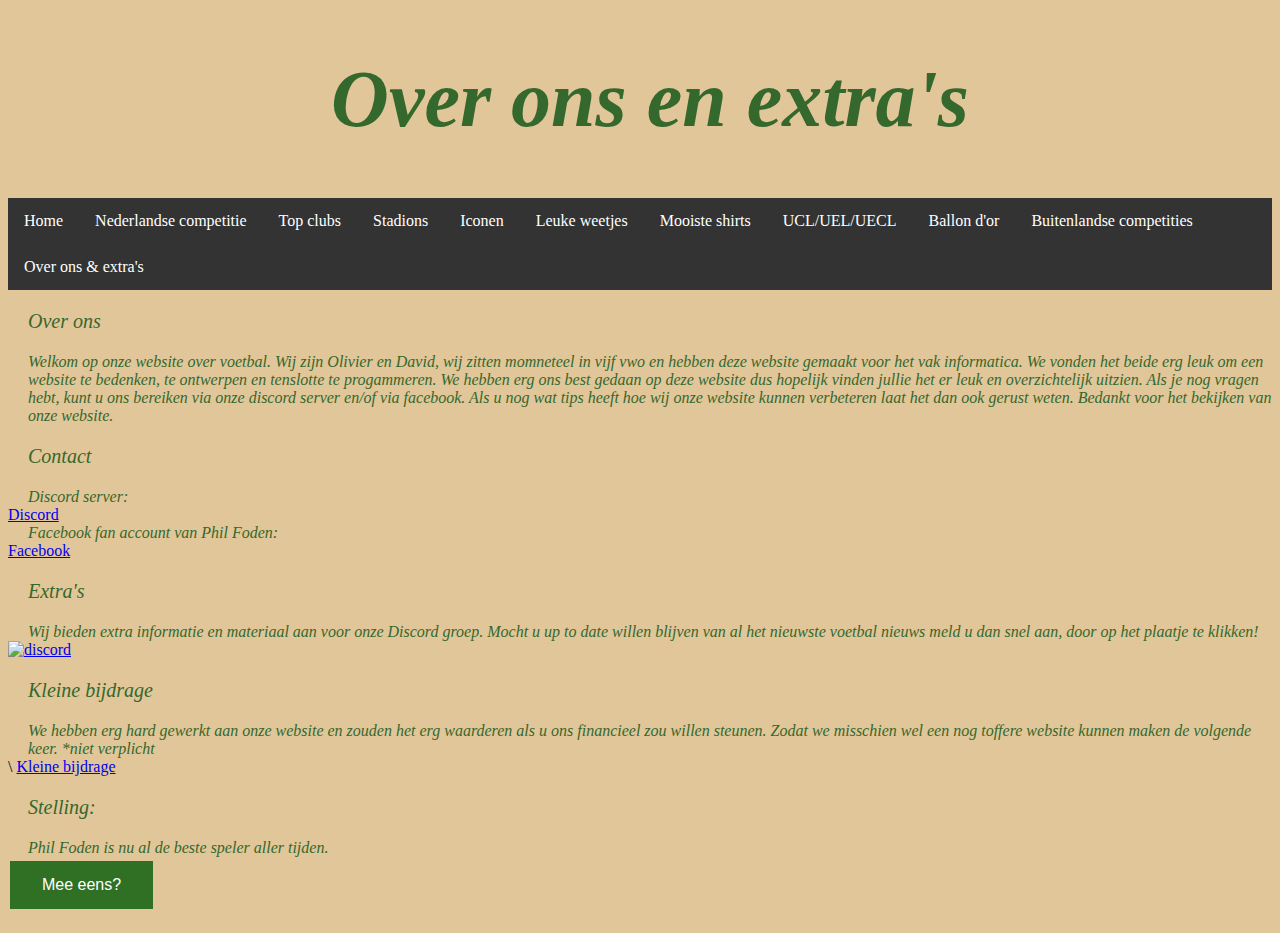
==== LIKE2.html @ ba575604 "Add files via upload" ====
<!DOCTYPE html>
<html>
<head>
<link rel="stylesheet" href="style.css">
<script src="https://ajax.googleapis.com/ajax/libs/jquery/3.5.1/jquery.min.js"></script>
<script>
$(document).ready(function(){
  $("button").click(function(){
    $("p").click();
  });
});
</script>

</head>
<body>
<h1>Over ons en extra's</h1>
<ul type="list-style-type: disc">
  <li><a href="index.html">Home</a></li> <li><a href="NLC2.html">Nederlandse competitie</a></li><li><a href="TC2.html">Top clubs</a></li><li><a href="Stadions2.html"> Stadions</a></li><li><a href="Iconen2.html">Iconen</a></li>
  <li><a href="LW2.html">Leuke weetjes</a></li><li><a href="shirts2.html">Mooiste shirts</a></li><li><a href="UCL2.html">UCL/UEL/UECL</a></li><li><a href="ballon2.html">Ballon d'or</a></li><li><a href="bc3.html">Buitenlandse competities</a></li>
    <li><a href="LIKE2.html">Over ons & extra's</a></li>
 </ul>

<p>Over ons</P>
<article>Welkom op onze website over voetbal. Wij zijn Olivier en David, wij zitten momneteel in vijf vwo en hebben deze website gemaakt voor het vak informatica. We vonden het beide erg leuk om een website te bedenken, te ontwerpen en tenslotte te progammeren. We hebben erg ons best gedaan op deze website dus hopelijk vinden jullie het er leuk en overzichtelijk uitzien.
Als je nog vragen hebt, kunt u ons bereiken via onze discord server en/of via facebook. Als u nog wat tips heeft hoe wij onze website kunnen verbeteren laat het dan ook gerust weten. Bedankt voor het bekijken van onze website.</article>
<p>Contact</P>
<article> Discord server: </article>
<a href="https://discord.gg/kG4ZaSAY">Discord</a>
<article>Facebook fan account van Phil Foden:</article>
<a href="https://m.facebook.com/FodenFans/posts/2018732764912106">Facebook</a>

<p>Extra's</P>
  <article>Wij bieden extra informatie en materiaal aan voor onze Discord groep. Mocht u up to date willen blijven van al het nieuwste voetbal nieuws meld u dan snel aan, door op het plaatje te klikken!</article>
  <a href="https://discord.gg/kG4ZaSAY">
<img border="0" alt="discord" src="https://images.unsplash.com/photo-1614680376739-414d95ff43df?ixlib=rb-1.2.1&ixid=MnwxMjA3fDB8MHxzZWFyY2h8MXx8ZGlzY29yZHxlbnwwfHwwfHw%3D&auto=format&fit=crop&w=500&q=60" width="150" height="125">
</a>



<p>Kleine bijdrage</P>
<article>We hebben erg hard gewerkt aan onze website en zouden het erg waarderen als u ons financieel zou willen steunen. Zodat we misschien wel een nog toffere website kunnen maken de volgende keer. *niet verplicht</article>\
<a href="https://tikkie.me/pay/9388m95ingehopmkokp4">Kleine bijdrage</a>

<p>Stelling:</P>
  <article>Phil Foden is nu al de beste speler aller tijden.</article>
  <button>Mee eens?</button>
<p onclick="alert('U hebt er echt verstand van en verdiend een nobelprijs!')"</p>

</body>


</html>
---- style.css ----
body {
  background-color: #E1C699;
}

h1 {
  color: #35682d;
  margin-left: 20px;
  font-size: 500%;
  font-style: italic;
  text-align: center;
}
h2{
  color: #35682d;
  margin-left: 20px;
  font-size: 200%;
  font-style: italic;
  text-align: left;
}
p{
  color: 	#35682d;
margin-left: 20px;
font-size: 125%;
font-style: italic;
text-align: left;
}

article{
  color: 	#35682d;
  margin-left: 20px;
  font-size: 100%;
  font-style: italic;
  text-align: left;
}
b{ color: 	#35682d;
margin-left: 20px;
font-size: 50%;
font-style: italic;
text-align: left;}

dl { color: #35682d;
    font-style: italic;
font-size: 125%;}

dt{color: #35682d;
    font-style: italic;
font-size: 100%;
text-align: left;}

dd { color: #35682d;
      font-style: italic;
  font-size: 100%;}

table{
    width: 100%;
  }
tr {
    color: #35682d;
        font-style: italic;
        font-size: 100%;
  }
td{
    color: #35682d;
        font-style: italic;
        font-size: 95%;

  }
  ul {
    list-style-type: none;
    margin: 0;
    padding: 0;
    overflow: hidden;
    background-color: #333;
  }

  li {
    float: left;
  }

  li a {
    display: block;
    color: white;
    text-align: center;
    padding: 14px 16px;
    text-decoration: none;
  }

  li a:hover {
    background-color: #111;
  }

button {
  background-color: #2f7025;
  border: none;
  color: white;
  padding: 15px 32px;
  text-align: center;
  text-decoration: none;
  display: inline-block;
  font-size: 16px;
  margin: 4px 2px;
  cursor: pointer;
}

* {box-sizing:border-box}

.slideshow-container {
  max-width: 1000px;
  position: relative;
  margin: auto;
}

.mySlides {
  display: none;
}


.prev, .next {
  cursor: pointer;
  position: absolute;
  top: 50%;
  width: auto;
  margin-top: -22px;
  padding: 16px;
  color: white;
  font-weight: bold;
  font-size: 18px;
  transition: 0.6s ease;
  border-radius: 0 3px 3px 0;
  user-select: none;
}

.next {
  right: 0;
  border-radius: 3px 0 0 3px;
}

.prev:hover, .next:hover {
  background-color: rgba(0,0,0,0.8);
}

.text {
  color: #f2f2f2;
  font-size: 15px;
  padding: 8px 12px;
  position: absolute;
  bottom: 8px;
  width: 100%;
  text-align: center;
}

.numbertext {
  color: #f2f2f2;
  font-size: 12px;
  padding: 8px 12px;
  position: absolute;
  top: 0;
}

.dot {
  cursor: pointer;
  height: 15px;
  width: 15px;
  margin: 0 2px;
  background-color: #bbb;
  border-radius: 50%;
  display: inline-block;
  transition: background-color 0.6s ease;
}

.active, .dot:hover {
  background-color: #717171;
}


.fade {
  -webkit-animation-name: fade;
  -webkit-animation-duration: 1.5s;
  animation-name: fade;
  animation-duration: 1.5s;
}

@-webkit-keyframes fade {
  from {opacity: .4}
  to {opacity: 1}
}

@keyframes fade {
  from {opacity: .4}
  to {opacity: 1}
}

.Lijstje
{
float: left;
margin-left: 1%;
}

.Picture
{ float: right;
  width: 25%;
}
.Icons {
float: left;
margin-left: 1%;
}
.foto2 { float: right;
  width: 20%; }
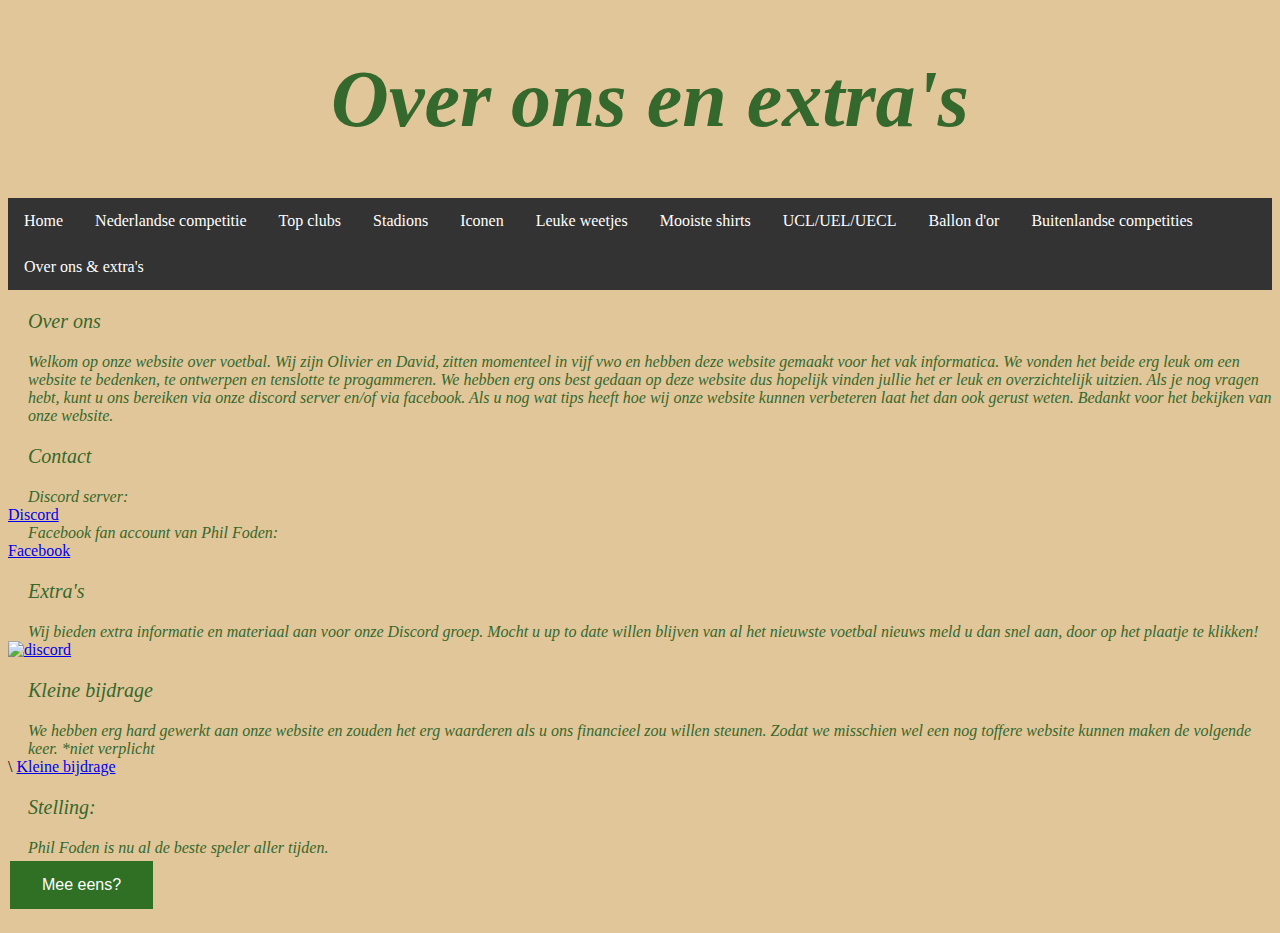
==== commit fec87741: "Update LIKE2.html" ====
--- a/LIKE2.html
+++ b/LIKE2.html
@@ -21,7 +21,7 @@
  </ul>
 
 <p>Over ons</P>
-<article>Welkom op onze website over voetbal. Wij zijn Olivier en David, wij zitten momneteel in vijf vwo en hebben deze website gemaakt voor het vak informatica. We vonden het beide erg leuk om een website te bedenken, te ontwerpen en tenslotte te progammeren. We hebben erg ons best gedaan op deze website dus hopelijk vinden jullie het er leuk en overzichtelijk uitzien.
+<article>Welkom op onze website over voetbal. Wij zijn Olivier en David, zitten momenteel in vijf vwo en hebben deze website gemaakt voor het vak informatica. We vonden het beide erg leuk om een website te bedenken, te ontwerpen en tenslotte te progammeren. We hebben erg ons best gedaan op deze website dus hopelijk vinden jullie het er leuk en overzichtelijk uitzien.
 Als je nog vragen hebt, kunt u ons bereiken via onze discord server en/of via facebook. Als u nog wat tips heeft hoe wij onze website kunnen verbeteren laat het dan ook gerust weten. Bedankt voor het bekijken van onze website.</article>
 <p>Contact</P>
 <article> Discord server: </article>
